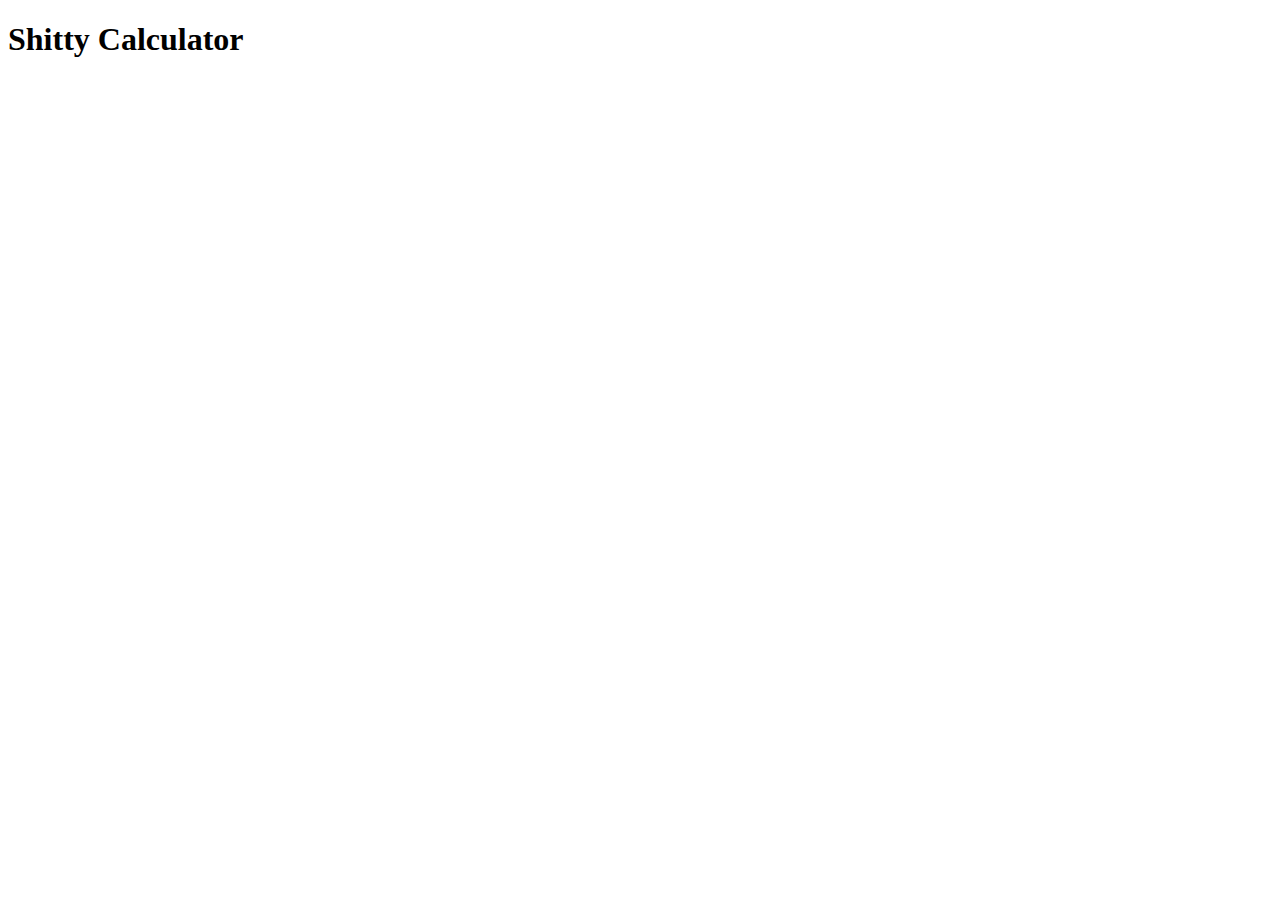
==== war/Gwtcalc.html @ ae432ed5 "my gwt calculator" ====
<!doctype html>
<!-- The DOCTYPE declaration above will set the     -->
<!-- browser's rendering engine into                -->
<!-- "Standards Mode". Replacing this declaration   -->
<!-- with a "Quirks Mode" doctype is not supported. -->

<html>
  <head>
    <meta http-equiv="content-type" content="text/html; charset=UTF-8">

    <!--                                                               -->
    <!-- Consider inlining CSS to reduce the number of requested files -->
    <!--                                                               -->
    <link type="text/css" rel="stylesheet" href="Gwtcalc.css">

    <!--                                           -->
    <!-- Any title is fine                         -->
    <!--                                           -->
    <title>A Shitty calculator</title>
    
    <!--                                           -->
    <!-- This script loads your compiled module.   -->
    <!-- If you add any GWT meta tags, they must   -->
    <!-- be added before this line.                -->
    <!--                                           -->
    <script type="text/javascript" src="gwtcalc/gwtcalc.nocache.js"></script>
  </head>
  <!--                                           -->
  <!-- The body can have arbitrary html, or      -->
  <!-- you can leave the body empty if you want  -->
  <!-- to create a completely dynamic UI.        -->
  <!--                                           -->
  <body>
	<h1>Shitty Calculator</h1>
	<div id="calc"></div>

    <!-- RECOMMENDED if your web app will not function without JavaScript enabled -->
    <noscript>
      <div style="width: 22em; position: absolute; left: 50%; margin-left: -11em; color: red; background-color: white; border: 1px solid red; padding: 4px; font-family: sans-serif">
        Your web browser must have JavaScript enabled
        in order for this application to display correctly.
      </div>
    </noscript>

    

</body>
</html>
---- war/Gwtcalc.css ----
/** Add css rules here for your application. */
.calculator {
	background-color: pink;
	padding: 5px;
	width: 210px;
}

.display {
	background-color: #55eeee;
	color: black;
}

.keyPad {
	width: 200px;
}

.calcButton {
	padding: 0px;
	border: none;
	background-color: #203498;
	width: 50px;
	height: 50px;
	font-size: 2em;
}

.calcButton:hover {
	background-color: #3044a8;
}

.enterButton {
	background-color: #209834;
	color: white;
	border-color: transparent;
	border-radius: 25px;
}

.enterButton:hover {
	background-color: #20a844;
}

.numericButton {
	color: #00ffff;
}

.operatorButton {
	color: #00afaf;
}

.backspaceButton {
	color: white;
}

.resultLabel {
	background-color: transparent;
	width: 50px;
	font-size: 2em;
}

.calcBox {
	background-color: transparent;
	border: none;
	width: 150px;
	font-size: 2em;
}
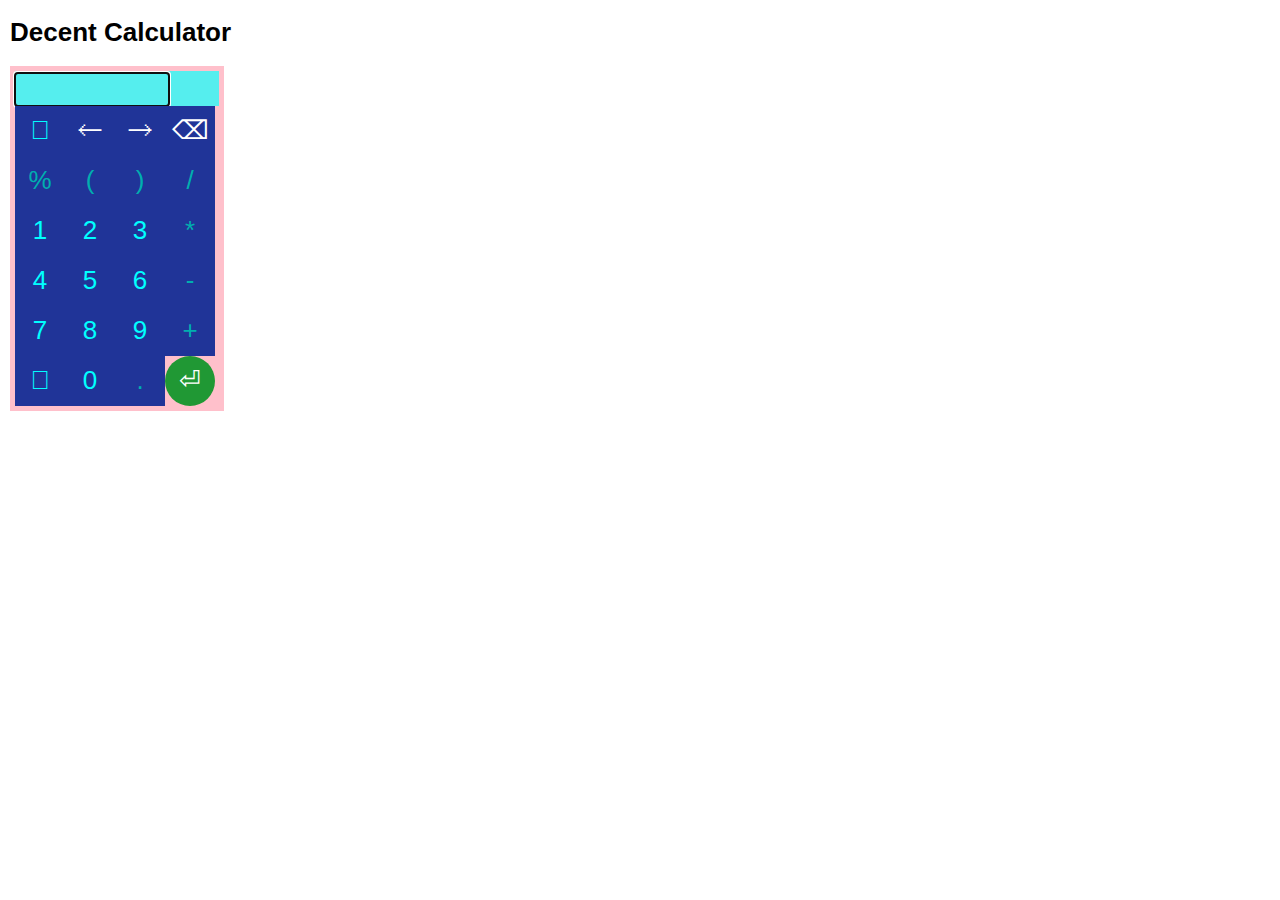
==== commit b2e7e48a: "changed title to decent" ====
--- a/war/Gwtcalc.html
+++ b/war/Gwtcalc.html
@@ -16,7 +16,7 @@
     <!--                                           -->
     <!-- Any title is fine                         -->
     <!--                                           -->
-    <title>A Shitty calculator</title>
+    <title>A decent calculator</title>
     
     <!--                                           -->
     <!-- This script loads your compiled module.   -->
@@ -31,7 +31,7 @@
   <!-- to create a completely dynamic UI.        -->
   <!--                                           -->
   <body>
-	<h1>Shitty Calculator</h1>
+	<h1>Decent Calculator</h1>
 	<div id="calc"></div>
 
     <!-- RECOMMENDED if your web app will not function without JavaScript enabled -->
--- a/war/Gwtcalc.css
+++ b/war/Gwtcalc.css
@@ -12,6 +12,15 @@
 
 .keyPad {
 	width: 200px;
+}
+
+.empty {
+	padding: 0px;
+	border: none;
+	background-color: #203498;
+	width: 50px;
+	height: 50px;
+	font-size: 2em;
 }
 
 .calcButton {
